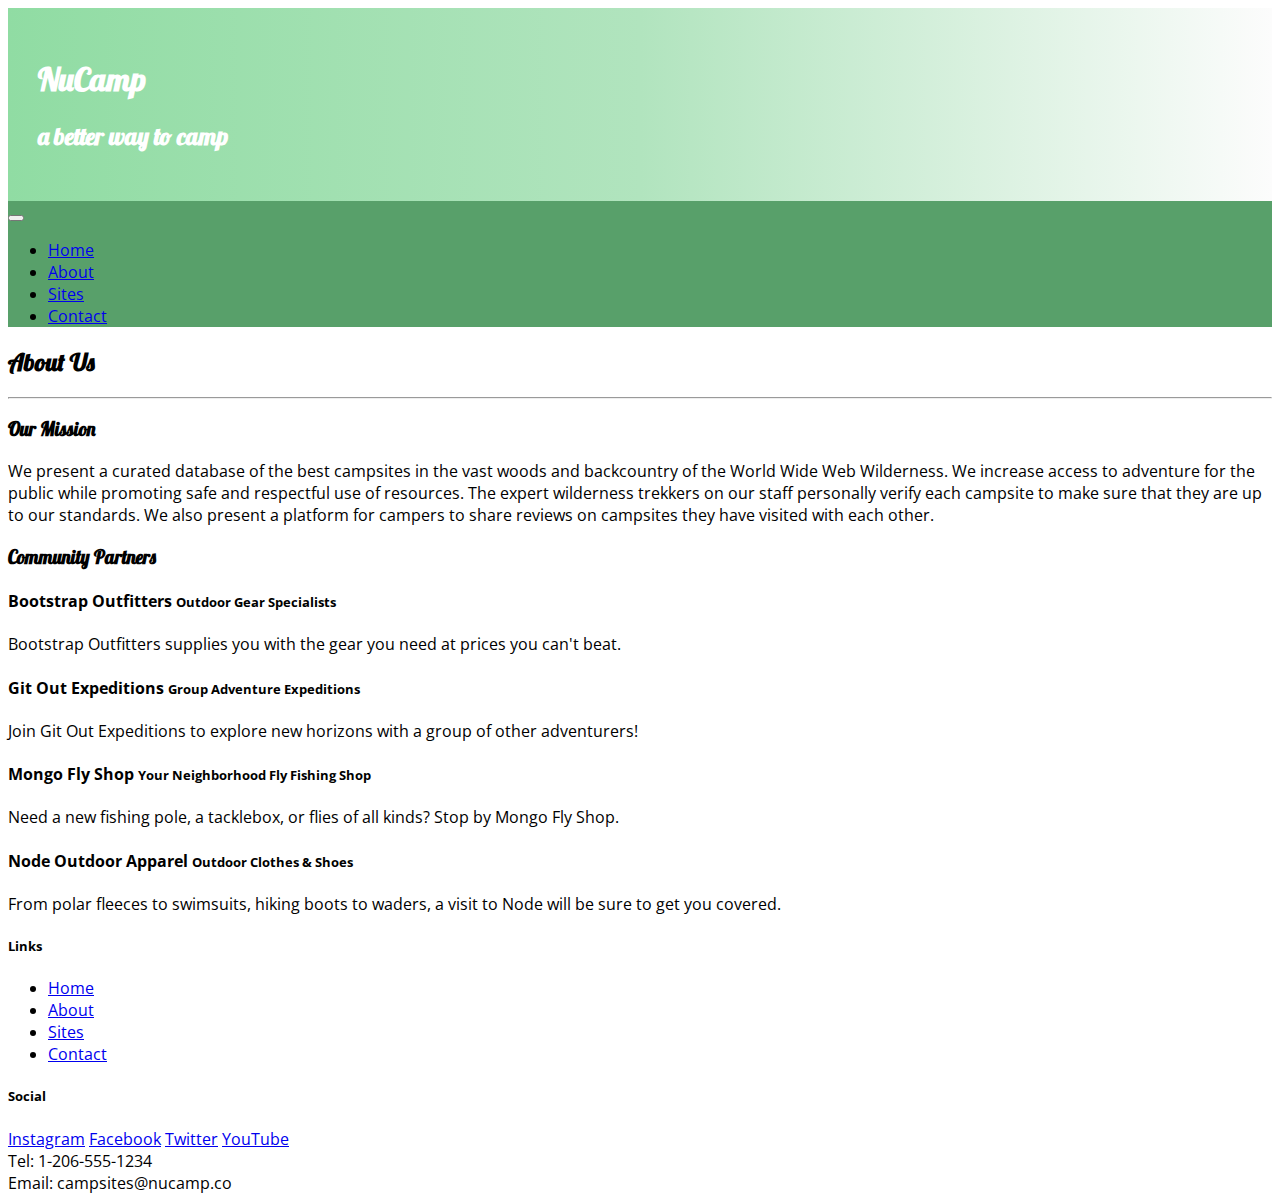
==== aboutUs.html @ aa4a551c "navbar and styles" ====
<!DOCTYPE html>
<html lang="en">
  <head>
    <!-- Required meta tags always come first -->
    <meta charset="utf-8" />
    <meta name="viewport" content="width=device-width, initial-scale=1" />
    <!-- Bootstrap CSS -->
    <link
      rel="stylesheet"
      href="node_modules/bootstrap/dist/css/bootstrap.min.css"
    />

    <link
      rel="stylesheet"
      href="https://fonts.googleapis.com/css?family=Lobster|Open+Sans"
    />

    <link rel="stylesheet" href="styles.css" />
    <title>NuCamp: A Better Way To Camp</title>
  </head>

  <body>
    <header class="jumbotron jumbotron-fluid">
      <div class="container">
        <div class="row">
          <div class="col">
            <h1 class="mainTitle">NuCamp</h1>
            <h2>a better way to camp</h2>
          </div>
        </div>
      </div>
    </header>

    <nav class="navbar navbar-expand-sm navbar-dark sticky-top">
      <div class="container">
        <button
          class="navbar-toggler"
          type="button"
          data-toggle="collapse"
          data-target="#nucampNavbar"
        >
          <span class="navbar-toggler-icon"></span>
        </button>
        <div class="collapse navbar-collapse" id="nucampNavbar">
          <ul class="navbar-nav">
            <li class="nav-item">
              <a class="nav-link" href="index.html">Home</a>
            </li>
            <li class="nav-item active">
              <a class="nav-link" href="#">About</a>
            </li>
            <li class="nav-item"><a class="nav-link" href="#">Sites</a></li>
            <li class="nav-item"><a class="nav-link" href="#">Contact</a></li>
          </ul>
        </div>
      </div>
    </nav>

    <div class="container">
      <div class="row">
        <div class="col">
          <h2>About Us</h2>
          <hr />
        </div>
      </div>

      <div class="row">
        <div class="col-sm-6 row-content">
          <h3>Our Mission</h3>
          <p>
            We present a curated database of the best campsites in the vast
            woods and backcountry of the World Wide Web Wilderness. We increase
            access to adventure for the public while promoting safe and
            respectful use of resources. The expert wilderness trekkers on our
            staff personally verify each campsite to make sure that they are up
            to our standards. We also present a platform for campers to share
            reviews on campsites they have visited with each other.
          </p>
        </div>
      </div>

      <div class="row">
        <div class="col row-content">
          <h3>Community Partners</h3>
          <h4>Bootstrap Outfitters <small>Outdoor Gear Specialists</small></h4>
          <p class="d-none d-sm-block">
            Bootstrap Outfitters supplies you with the gear you need at prices
            you can't beat.
          </p>
          <h4>
            Git Out Expeditions <small>Group Adventure Expeditions</small>
          </h4>
          <p class="d-none d-sm-block">
            Join Git Out Expeditions to explore new horizons with a group of
            other adventurers!
          </p>
          <h4>
            Mongo Fly Shop <small>Your Neighborhood Fly Fishing Shop</small>
          </h4>
          <p class="d-none d-sm-block">
            Need a new fishing pole, a tacklebox, or flies of all kinds? Stop by
            Mongo Fly Shop.
          </p>
          <h4>Node Outdoor Apparel <small>Outdoor Clothes & Shoes</small></h4>
          <p class="d-none d-sm-block">
            From polar fleeces to swimsuits, hiking boots to waders, a visit to
            Node will be sure to get you covered.
          </p>
        </div>
      </div>
    </div>

    <footer id="footer">
      <div class="container">
        <div class="row">
          <div class="col-4 col-sm-2 offset-1">
            <h5>Links</h5>
            <ul class="list-unstyled">
              <li><a href="index.html">Home</a></li>
              <li><a href="#">About</a></li>
              <li><a href="#">Sites</a></li>
              <li><a href="#">Contact</a></li>
            </ul>
          </div>
          <div class="col-6 col-sm-5 text-center">
            <h5>Social</h5>
            <a href="http://instagram.com/">Instagram</a>
            <a href="http://facebook.com/">Facebook</a>
            <a href="http://twitter.com/">Twitter</a>
            <a href="http://youtube.com/">YouTube</a>
          </div>
          <div class="col-sm-4 text-center">
            Tel: 1-206-555-1234<br />
            Email: campsites@nucamp.co
          </div>
        </div>
      </div>
    </footer>
    <!-- jQuery must come first, then Popper.js, then the Bootstrap JavaScript plugins.-->
    <script src="node_modules/jquery/dist/jquery.slim.min.js"></script>
    <script src="node_modules/popper.js/dist/umd/popper.min.js"></script>
    <script src="node_modules/bootstrap/dist/js/bootstrap.min.js"></script>
  </body>
</html>
---- styles.css ----
body {
  font-family: 'Open Sans', sans-serif;
}
​ h1,
h2,
h3 {
  font-family: 'Lobster', cursive;
}
.mainTitle {
  font-family: 'Lobster', cursive;
}
​ h2 {
  color: #3046c5;
}
​ header h2 {
  color: #cec8ff;
}
​ footer,
.footer {
  background-image: linear-gradient(white, #b1e4be);
  padding: 20px 0;
}
​ .jumbotron,
.jumbotron-fluid {
  margin-bottom: 0;
  padding: 30px;
  background-image: linear-gradient(to right, #90dca3, #b1e4be, #fcfcfc);
  color: white;
}
/* header {
  padding: 30px;
  background-image: linear-gradient(to right, #105709, #256b2e, #4f9561);
  color: white;
} */
​ .row-content {
  padding: 50px 0;
  border-bottom: 1px ridge;
  min-height: 200px;
}
.navbar {
  background-color: #58a06a;
}
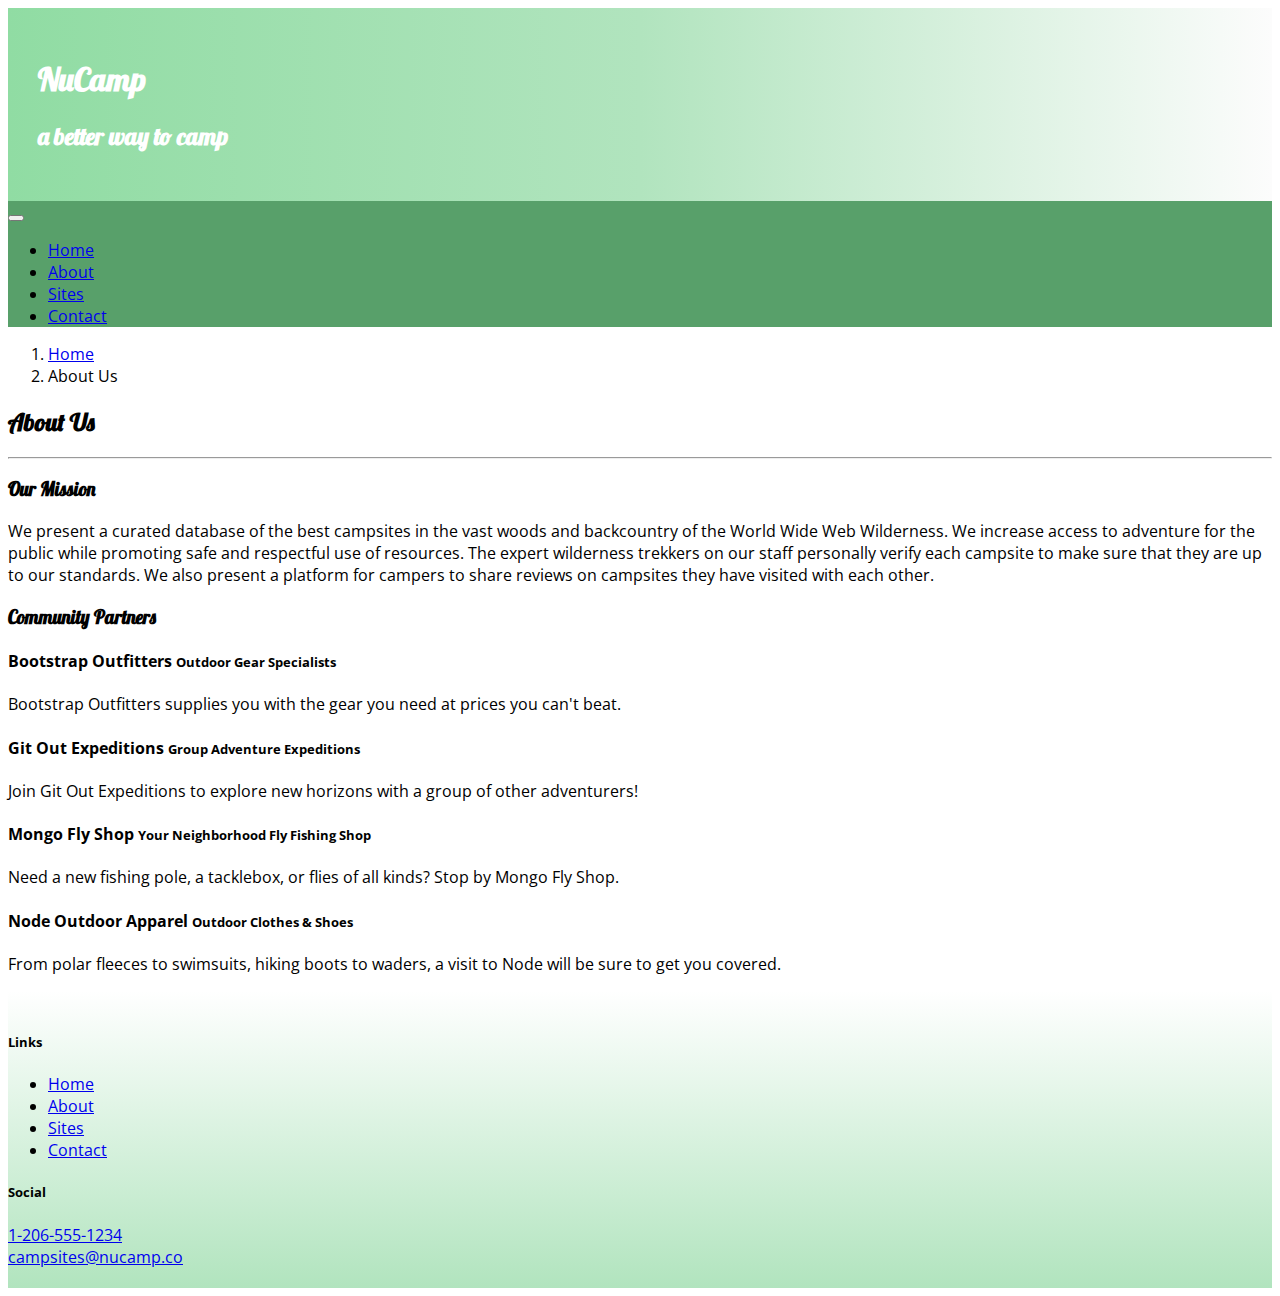
==== commit 1f0569fa: "added contact page and updated links" ====
--- a/aboutUs.html
+++ b/aboutUs.html
@@ -8,6 +8,10 @@
     <link
       rel="stylesheet"
       href="node_modules/bootstrap/dist/css/bootstrap.min.css"
+    />
+    <link
+      rel="stylesheet"
+      href="node_modules/font-awesome/css/font-awesome.min.css"
     />
 
     <link
@@ -43,18 +47,40 @@
         </button>
         <div class="collapse navbar-collapse" id="nucampNavbar">
           <ul class="navbar-nav">
-            <li class="nav-item">
-              <a class="nav-link" href="index.html">Home</a>
+            <li class="nav-item ">
+              <a class="nav-link" href="index.html"
+                ><i class="fa fa-home fa-lg"></i> Home</a
+              >
             </li>
             <li class="nav-item active">
-              <a class="nav-link" href="#">About</a>
+              <a class="nav-link" href="#"
+                ><i class="fa fa-info fa-lg"></i> About</a
+              >
             </li>
-            <li class="nav-item"><a class="nav-link" href="#">Sites</a></li>
-            <li class="nav-item"><a class="nav-link" href="#">Contact</a></li>
+            <li class="nav-item">
+              <a class="nav-link" href="#"
+                ><i class="fa fa-list fa-lg"></i> Sites</a
+              >
+            </li>
+            <li class="nav-item">
+              <a class="nav-link" href="contactus.html"
+                ><i class="fa fa-address-card fa-lg"></i> Contact</a
+              >
+            </li>
           </ul>
         </div>
       </div>
     </nav>
+    <div class="container">
+      <div class="row">
+        <div class="col">
+          <ol class="breadcrumb">
+            <li class="breadcrumb-item"><a href="index.html">Home</a></li>
+            <li class="breadcrumb-item active">About Us</li>
+          </ol>
+        </div>
+      </div>
+    </div>
 
     <div class="container">
       <div class="row">
@@ -110,7 +136,7 @@
       </div>
     </div>
 
-    <footer id="footer">
+    <footer class="footer">
       <div class="container">
         <div class="row">
           <div class="col-4 col-sm-2 offset-1">
@@ -119,19 +145,28 @@
               <li><a href="index.html">Home</a></li>
               <li><a href="#">About</a></li>
               <li><a href="#">Sites</a></li>
-              <li><a href="#">Contact</a></li>
+              <li><a href="contactus.html">Contact</a></li>
             </ul>
           </div>
           <div class="col-6 col-sm-5 text-center">
             <h5>Social</h5>
-            <a href="http://instagram.com/">Instagram</a>
-            <a href="http://facebook.com/">Facebook</a>
-            <a href="http://twitter.com/">Twitter</a>
-            <a href="http://youtube.com/">YouTube</a>
+            <a href="http://instagram.com/"
+              ><i class="fa fa-instagram fa-lg"></i
+            ></a>
+            <a href="http://facebook.com/"
+              ><i class="fa fa-facebook fa-lg"></i
+            ></a>
+            <a href="http://twitter.com/"
+              ><i class="fa fa-twitter fa-lg"></i
+            ></a>
+            <a href="http://youtube.com/"
+              ><i class="fa fa-youtube fa-lg"></i
+            ></a>
           </div>
           <div class="col-sm-4 text-center">
-            Tel: 1-206-555-1234<br />
-            Email: campsites@nucamp.co
+            <div class="col-sm-4 text-center">
+              <a role="button" class="btn btn-link" href="tel:+12065551234"><i class="fa fa-phone"></i> 1-206-555-1234</a><br />
+              <a role="button" class="btn btn-link" href="mailto:campsites@nucamp.co"><i class="fa fa-envelope-o"></i> campsites@nucamp.co</a>
           </div>
         </div>
       </div>
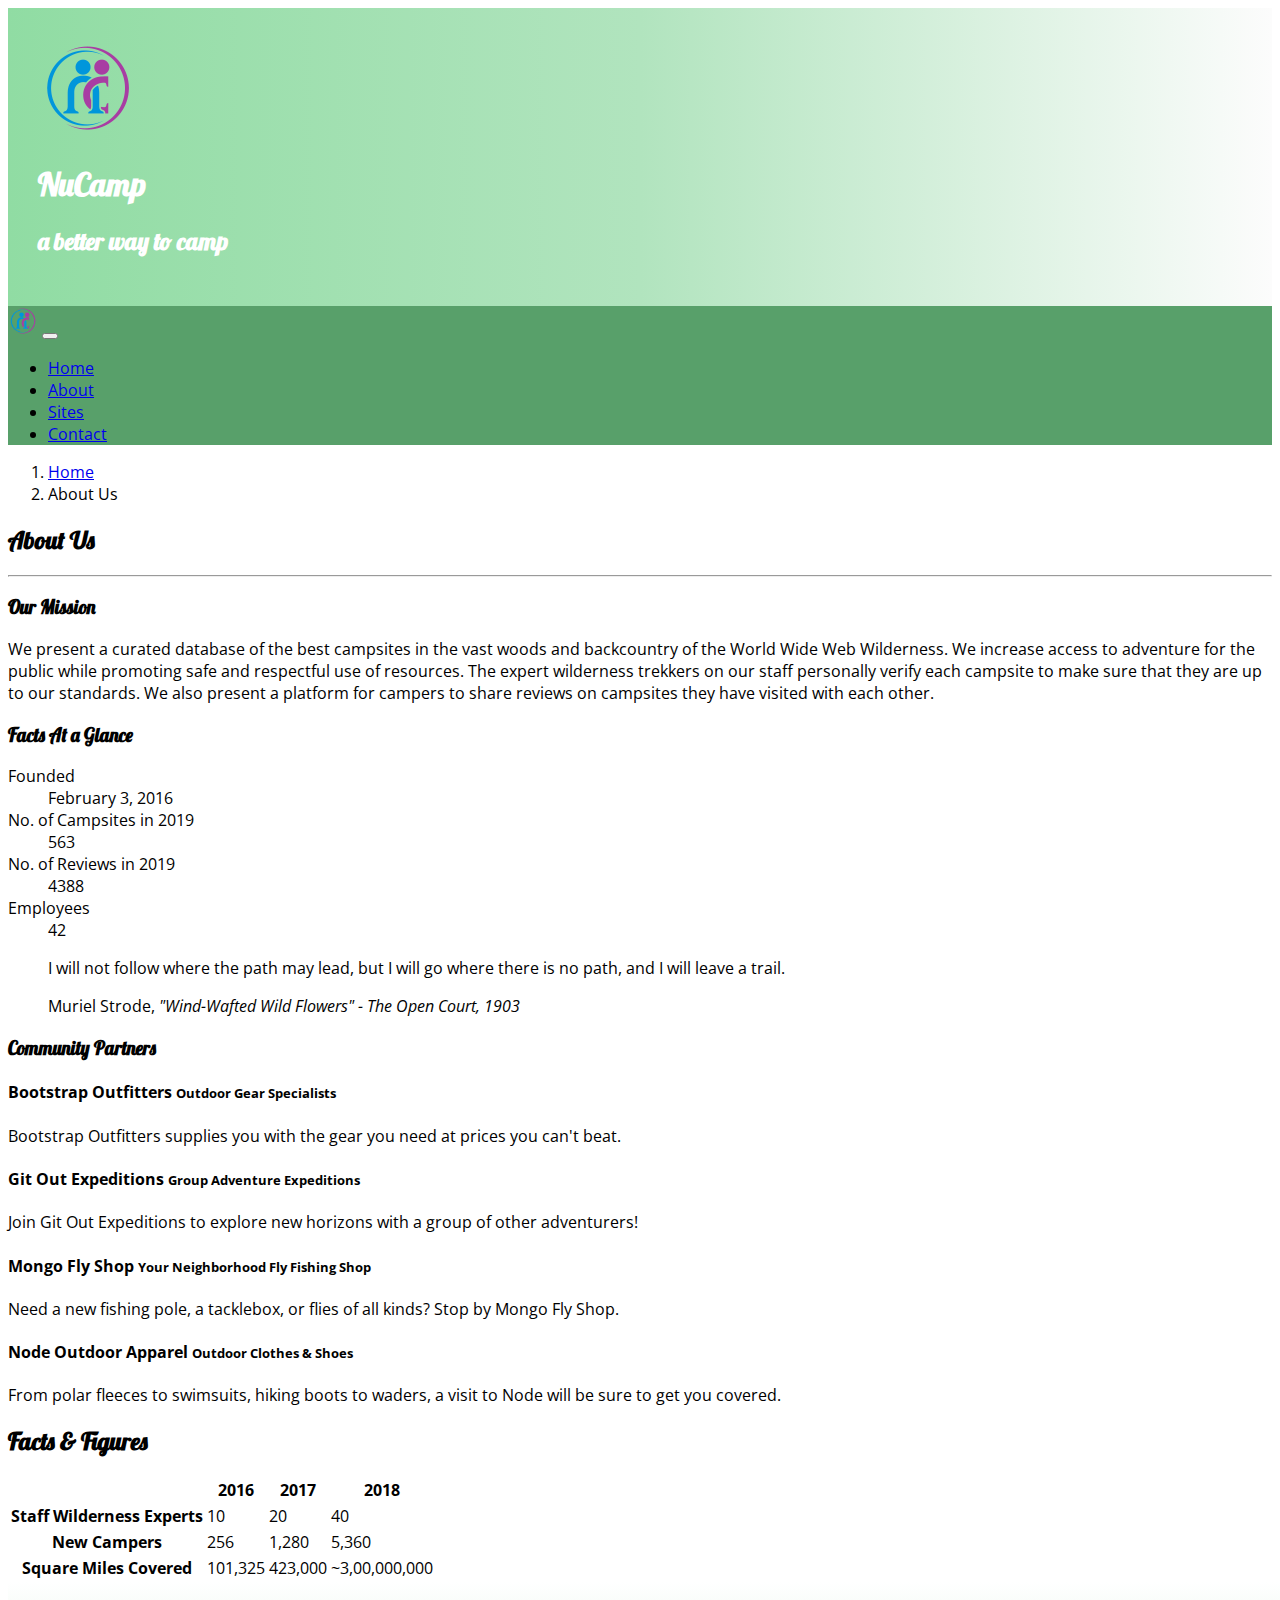
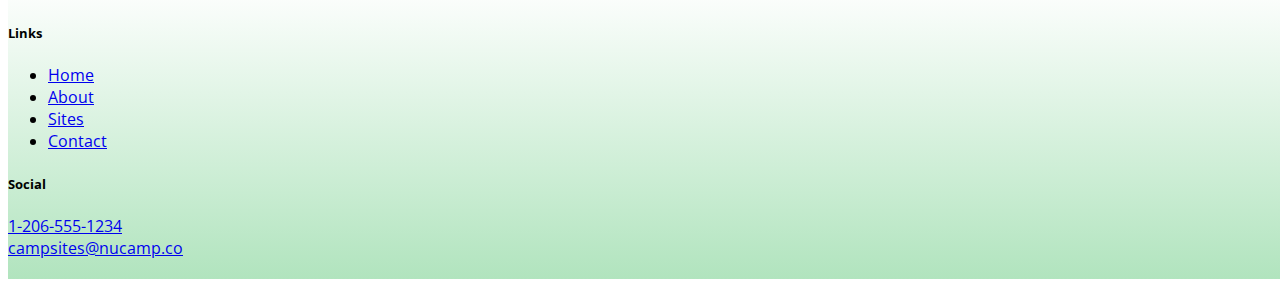
==== commit 83df7b5b: "adding images" ====
--- a/aboutUs.html
+++ b/aboutUs.html
@@ -26,7 +26,11 @@
   <body>
     <header class="jumbotron jumbotron-fluid">
       <div class="container">
+        
         <div class="row">
+          <div class="col-4 col-sm-3 col-md-2 align-self-center">
+            <a href="index.html"><img src="img/logo.png" class="img-fluid" /></a>
+         </div>
           <div class="col">
             <h1 class="mainTitle">NuCamp</h1>
             <h2>a better way to camp</h2>
@@ -37,6 +41,7 @@
 
     <nav class="navbar navbar-expand-sm navbar-dark sticky-top">
       <div class="container">
+        <a class="navbar-brand" href="#"><img src="img/logo.png" height="30" width="30" /></a> 
         <button
           class="navbar-toggler"
           type="button"
@@ -93,17 +98,36 @@
       <div class="row">
         <div class="col-sm-6 row-content">
           <h3>Our Mission</h3>
-          <p>
-            We present a curated database of the best campsites in the vast
-            woods and backcountry of the World Wide Web Wilderness. We increase
-            access to adventure for the public while promoting safe and
-            respectful use of resources. The expert wilderness trekkers on our
-            staff personally verify each campsite to make sure that they are up
-            to our standards. We also present a platform for campers to share
-            reviews on campsites they have visited with each other.
-          </p>
-        </div>
-      </div>
+                <p>We present a curated database of the best campsites in the vast woods and backcountry of the World Wide Web Wilderness. We increase access to adventure for the public while promoting safe and respectful use of resources. The expert wilderness trekkers on our staff personally verify each campsite to make sure that they are up to our standards. We also present a platform for campers to share reviews on campsites they have visited with  each other.</p>
+            </div>
+            <div class="col-sm-6">
+                <div class="card">
+                    <h3 class="card-header bg-secondary text-white">Facts At a Glance</h3>
+                    <div class="card-body">
+                        <dl class="row">
+                            <dt class="col-6">Founded</dt>
+                            <dd class="col-6">February 3, 2016</dd>
+                            <dt class="col-6">No. of Campsites in 2019</dt>
+                            <dd class="col-6">563</dd>
+                            <dt class="col-6">No. of Reviews in 2019</dt>
+                            <dd class="col-6">4388</dd>
+                            <dt class="col-6">Employees</dt>
+                            <dd class="col-6">42</dd>
+                        </dl>
+                    </div>
+                </div>
+            </div>
+            <div class="col">
+              <div class="card card-body bg-light mt-3">
+                  <blockquote class="blockquote">
+                      <p class="mb-0">I will not follow where the path may lead, but I will go where there is no path, and I will leave a trail.</p>
+                      <footer class="blockquote-footer">Muriel Strode,
+                          <cite title="Source Title">"Wind-Wafted Wild Flowers" -
+                          The Open Court, 1903</cite>
+                      </footer>
+                  </blockquote>
+          </div>
+          </div>   
 
       <div class="row">
         <div class="col row-content">
@@ -134,9 +158,48 @@
           </p>
         </div>
       </div>
+
+      
     </div>
-
-    <footer class="footer">
+    <div class="row row-content">
+      <div class="col-sm-9 tableClass">
+        <h2>Facts &amp; Figures</h2>
+        <div class="table-responsive">
+               <table class="table table-striped">
+            <thead>
+                <tr class="bg-primary text-light">
+                    <th></th>
+                    <th>2016</th>
+                    <th>2017</th>
+                    <th>2018</th>
+                </tr>
+                </thead>
+            <tbody class="table-primary">
+                      <tr>
+                          <th>Staff Wilderness Experts</th>
+                          <td>10</td>
+                          <td>20</td>
+                          <td>40</td>
+                      </tr>
+                      <tr>
+                          <th>New Campers</th>
+                          <td>256</td>
+                          <td>1,280</td>
+                          <td>5,360</td>
+                      </tr>
+                      <tr>
+                          <th>Square Miles Covered</th>
+                          <td>101,325</td>
+                          <td>423,000</td>
+                          <td>~3,00,000,000</td>
+                      </tr>
+                  </tbody>
+              </table>
+          </div>                
+      </div>
+ </div> 
+
+    <div class="footer">
       <div class="container">
         <div class="row">
           <div class="col-4 col-sm-2 offset-1">
@@ -170,7 +233,7 @@
           </div>
         </div>
       </div>
-    </footer>
+    </div>
     <!-- jQuery must come first, then Popper.js, then the Bootstrap JavaScript plugins.-->
     <script src="node_modules/jquery/dist/jquery.slim.min.js"></script>
     <script src="node_modules/popper.js/dist/umd/popper.min.js"></script>
--- a/styles.css
+++ b/styles.css
@@ -19,6 +19,7 @@
 .footer {
   background-image: linear-gradient(white, #b1e4be);
   padding: 20px 0;
+  width: 100vw;
 }
 ​ .jumbotron,
 .jumbotron-fluid {
@@ -40,3 +41,6 @@
 .navbar {
   background-color: #58a06a;
 }
+.tableClass {
+  margin: 0 auto;
+}
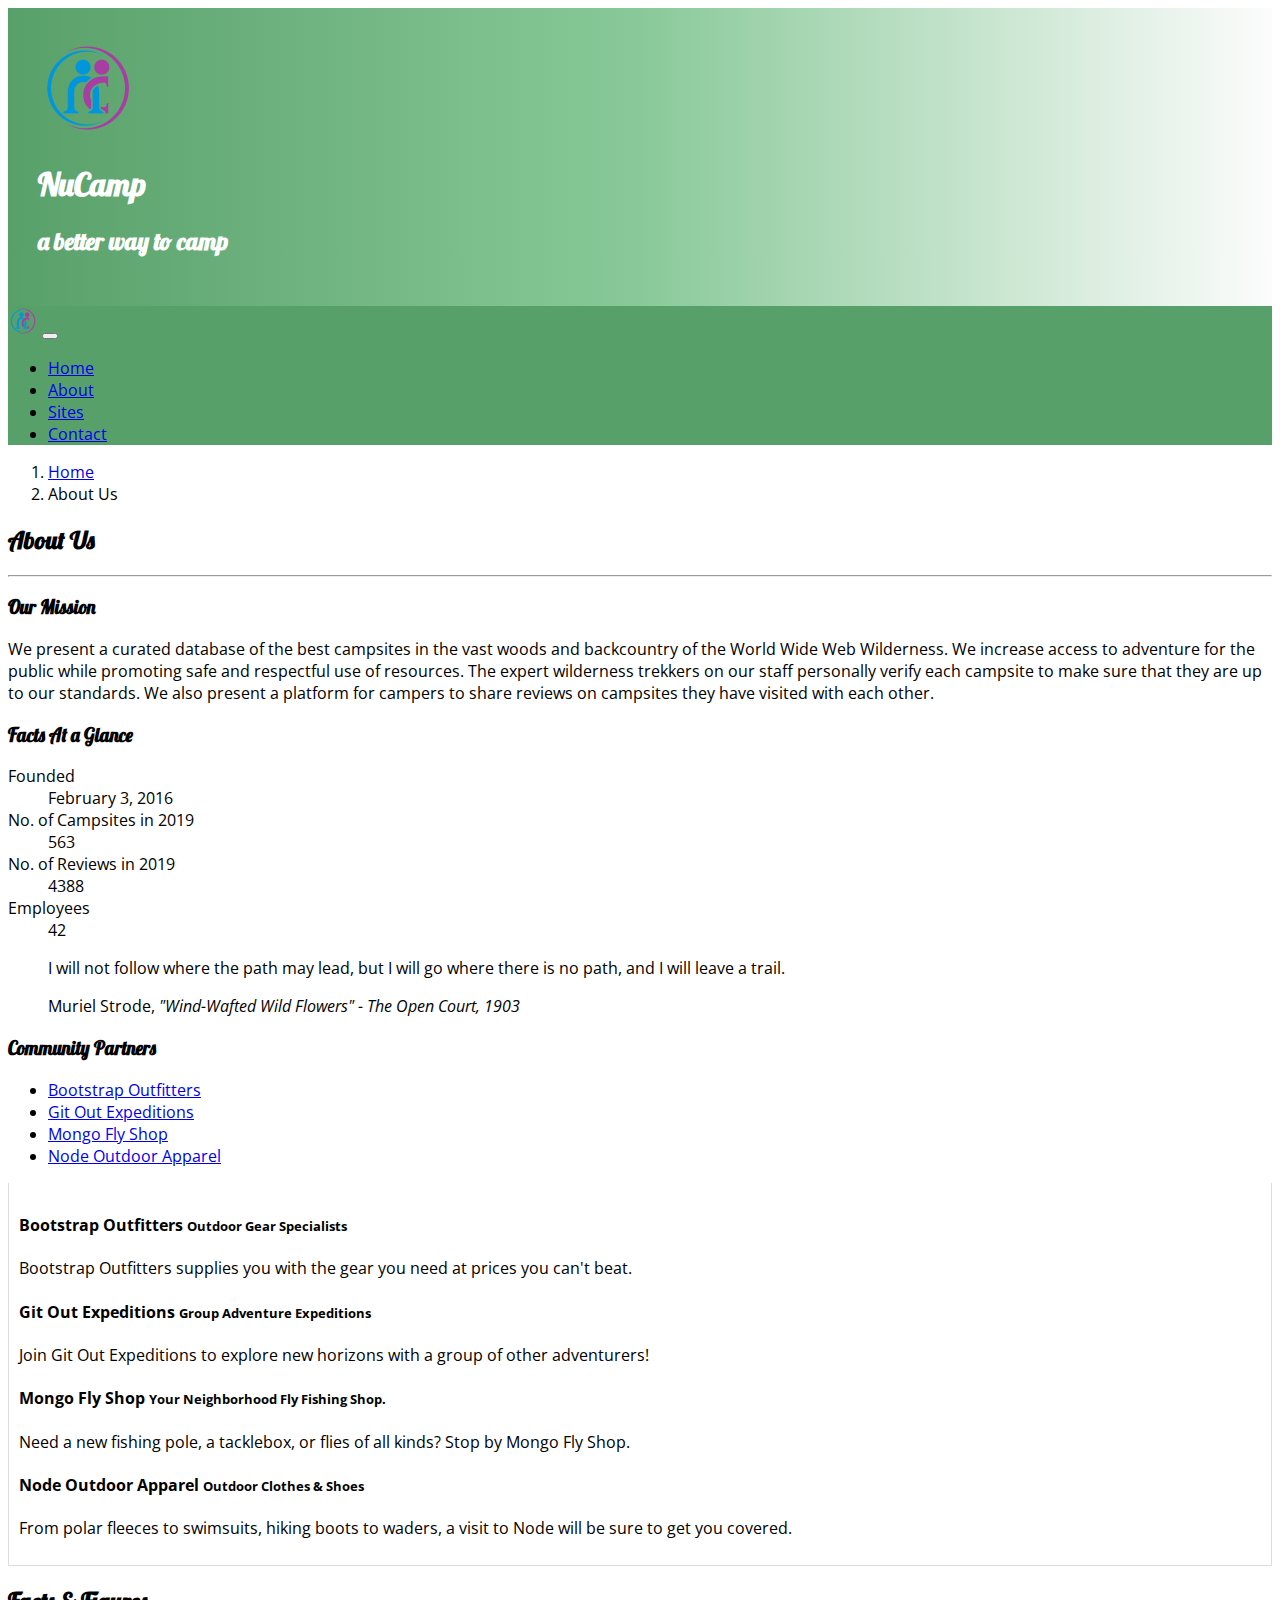
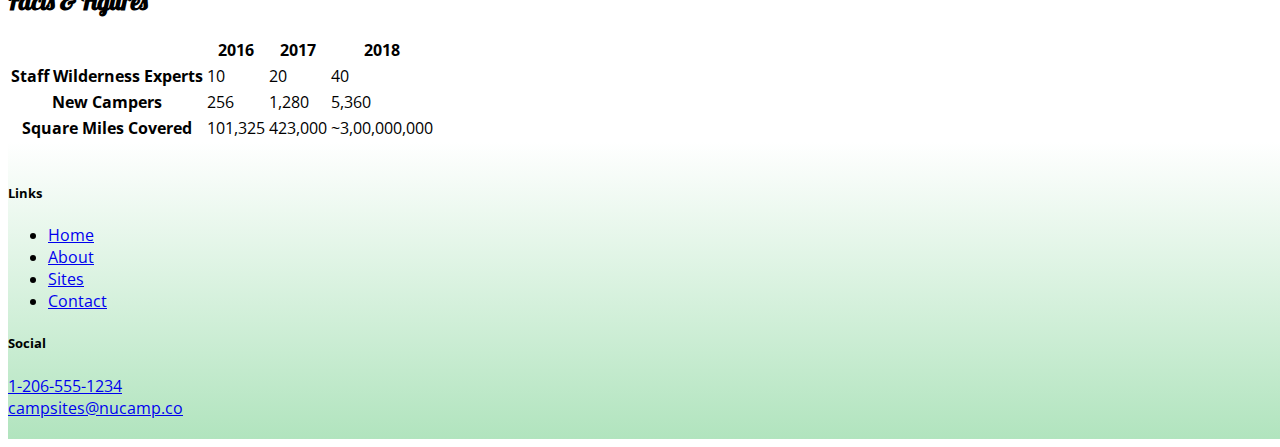
==== commit 6b6b37ef: "about us tabs" ====
--- a/aboutUs.html
+++ b/aboutUs.html
@@ -132,30 +132,38 @@
       <div class="row">
         <div class="col row-content">
           <h3>Community Partners</h3>
-          <h4>Bootstrap Outfitters <small>Outdoor Gear Specialists</small></h4>
-          <p class="d-none d-sm-block">
-            Bootstrap Outfitters supplies you with the gear you need at prices
-            you can't beat.
-          </p>
-          <h4>
-            Git Out Expeditions <small>Group Adventure Expeditions</small>
-          </h4>
-          <p class="d-none d-sm-block">
-            Join Git Out Expeditions to explore new horizons with a group of
-            other adventurers!
-          </p>
-          <h4>
-            Mongo Fly Shop <small>Your Neighborhood Fly Fishing Shop</small>
-          </h4>
-          <p class="d-none d-sm-block">
-            Need a new fishing pole, a tacklebox, or flies of all kinds? Stop by
-            Mongo Fly Shop.
-          </p>
-          <h4>Node Outdoor Apparel <small>Outdoor Clothes & Shoes</small></h4>
-          <p class="d-none d-sm-block">
-            From polar fleeces to swimsuits, hiking boots to waders, a visit to
-            Node will be sure to get you covered.
-          </p>
+          <ul class="nav nav-tabs">
+            <li class="nav-item">
+              <a class="nav-link active" href="#bootstrap" role="tab" data-toggle="tab">Bootstrap Outfitters</a>
+            </li>
+            <li class="nav-item">
+              <a class="nav-link" href="#git" role="tab" data-toggle="tab">Git Out Expeditions</a>
+            </li>
+            <li class="nav-item">
+              <a class="nav-link" href="#mongo" role="tab" data-toggle="tab">Mongo Fly Shop</a>
+            </li>
+            <li class="nav-item">
+              <a class="nav-link" href="#node" role="tab" data-toggle="tab">Node Outdoor Apparel</a>
+            </li>
+        </ul>
+        <div class="tab-content">
+          <div role="tabpanel" class="tab-pane fade show active" id="bootstrap">
+            <h4>Bootstrap Outfitters <small>Outdoor Gear Specialists</small></h4>
+            <p class="d-none d-sm-block">Bootstrap Outfitters supplies you with the gear you need at prices you can't beat.</p>
+        </div>
+        <div role="tabpanel" class="tab-pane fade" id="git">
+            <h4>Git Out Expeditions <small>Group Adventure Expeditions</small></h4>
+            <p class="d-none d-sm-block">Join Git Out Expeditions to explore new horizons with a group of other adventurers!</p>
+        </div>
+        <div role="tabpanel" class="tab-pane fade" id="mongo">
+            <h4>Mongo Fly Shop <small>Your Neighborhood Fly Fishing Shop.</small></h4>
+            <p class="d-none d-sm-block">Need a new fishing pole, a tacklebox, or flies of all kinds? Stop by Mongo Fly Shop.</p>
+        </div>
+        <div role="tabpanel" class="tab-pane fade" id="node">
+            <h4>Node Outdoor Apparel <small>Outdoor Clothes & Shoes</small></h4>
+            <p class="d-none d-sm-block">From polar fleeces to swimsuits, hiking boots to waders, a visit to Node will be sure to get you covered.</p>
+        </div>
+        </div>
         </div>
       </div>
 
--- a/styles.css
+++ b/styles.css
@@ -9,8 +9,9 @@
 .mainTitle {
   font-family: 'Lobster', cursive;
 }
-​ h2 {
-  color: #3046c5;
+​ .card-header,
+.bg-info {
+  background-color: #58a06a !important;
 }
 ​ header h2 {
   color: #cec8ff;
@@ -25,7 +26,7 @@
 .jumbotron-fluid {
   margin-bottom: 0;
   padding: 30px;
-  background-image: linear-gradient(to right, #90dca3, #b1e4be, #fcfcfc);
+  background-image: linear-gradient(to right, #58a06a, #89c999, #fcfcfc);
   color: white;
 }
 /* header {
@@ -44,3 +45,8 @@
 .tableClass {
   margin: 0 auto;
 }
+.tab-content {
+  border: 1px solid #ddd;
+  border-top: none;
+  padding: 10px;
+}
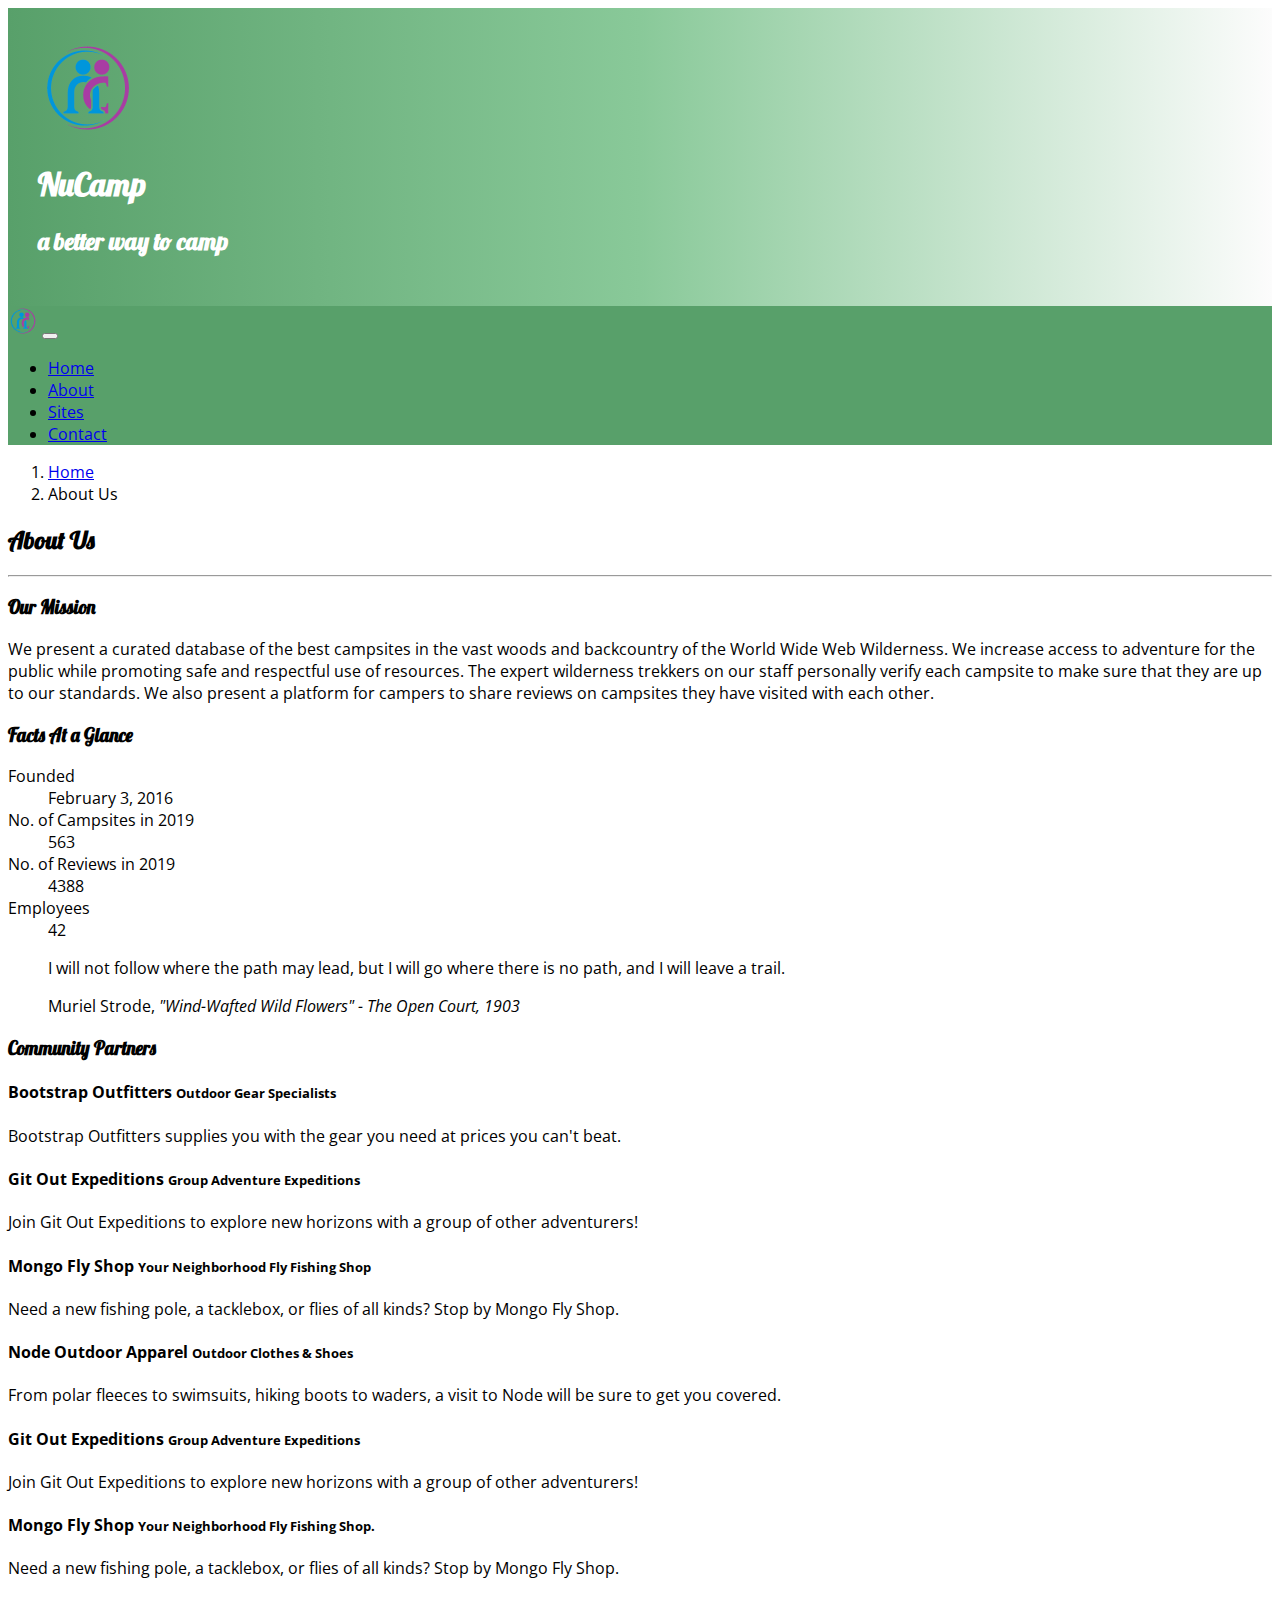
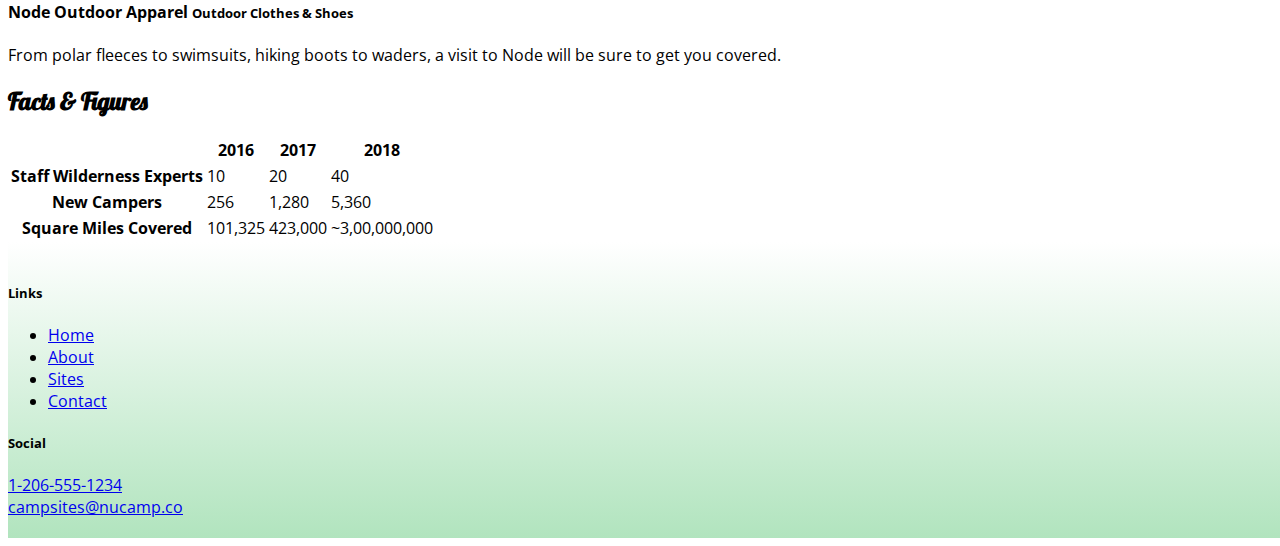
==== commit 89c4af80: "accordion" ====
--- a/aboutUs.html
+++ b/aboutUs.html
@@ -132,24 +132,61 @@
       <div class="row">
         <div class="col row-content">
           <h3>Community Partners</h3>
-          <ul class="nav nav-tabs">
-            <li class="nav-item">
-              <a class="nav-link active" href="#bootstrap" role="tab" data-toggle="tab">Bootstrap Outfitters</a>
-            </li>
-            <li class="nav-item">
-              <a class="nav-link" href="#git" role="tab" data-toggle="tab">Git Out Expeditions</a>
-            </li>
-            <li class="nav-item">
-              <a class="nav-link" href="#mongo" role="tab" data-toggle="tab">Mongo Fly Shop</a>
-            </li>
-            <li class="nav-item">
-              <a class="nav-link" href="#node" role="tab" data-toggle="tab">Node Outdoor Apparel</a>
-            </li>
-        </ul>
-        <div class="tab-content">
-          <div role="tabpanel" class="tab-pane fade show active" id="bootstrap">
-            <h4>Bootstrap Outfitters <small>Outdoor Gear Specialists</small></h4>
-            <p class="d-none d-sm-block">Bootstrap Outfitters supplies you with the gear you need at prices you can't beat.</p>
+          
+        <div id="accordion">
+          <div role="tab" class="card-header">
+            <h4>
+                <a data-toggle="collapse" data-target="#bootstrap">
+                    Bootstrap Outfitters <small>Outdoor Gear Specialists</small>
+                </a>
+            </h4>
+            <div class="collapse show" id="bootstrap" data-parent="#accordion">
+                <div class="card-body">
+                    <p class="d-none d-sm-block">Bootstrap Outfitters supplies you with the gear you need at prices you can't beat.</p>
+                </div>
+            </div>
+            <div class="card">
+              <div role="tab" class="card-header">
+                  <h4>
+                      <a class="collapsed" data-toggle="collapse" data-target="#git">
+                          Git Out Expeditions <small>Group Adventure Expeditions</small>
+                      </a>
+                  </h4>
+                  <div class="collapse" id="git" data-parent="#accordion">
+                      <div class="card-body">
+                          <p class="d-none d-sm-block">Join Git Out Expeditions to explore new horizons with a group of other adventurers!</p>
+                     </div>
+                  </div>
+              </div>
+          </div>
+          <div class="card">
+             <div role="tab" class="card-header">
+                  <h4>
+                      <a class="collapsed" data-toggle="collapse" data-target="#mongo">
+                          Mongo Fly Shop <small>Your Neighborhood Fly Fishing Shop</small>
+                      </a>
+                  </h4>
+                  <div class="collapse" id="mongo" data-parent="#accordion">
+                      <div class="card-body">
+                          <p class="d-none d-sm-block">Need a new fishing pole, a tacklebox, or flies of all kinds? Stop by Mongo Fly Shop.</p>
+                      </div>
+                  </div>
+              </div>
+          </div>
+          <div class="card">
+              <div role="tab" class="card-header">
+                  <h4>
+                      <a class="collapsed" data-toggle="collapse" data-target="#node">
+                          Node Outdoor Apparel <small>Outdoor Clothes & Shoes</small>
+                      </a>
+                  </h4>
+                  <div class="collapse" id="node" data-parent="#accordion">
+                      <div class="card-body">
+                          <p class="d-none d-sm-block">From polar fleeces to swimsuits, hiking boots to waders, a visit to Node will be sure to get you covered.</p>
+                      </div>
+                  </div>
+              </div>
+          </div> 
         </div>
         <div role="tabpanel" class="tab-pane fade" id="git">
             <h4>Git Out Expeditions <small>Group Adventure Expeditions</small></h4>
--- a/styles.css
+++ b/styles.css
@@ -45,8 +45,3 @@
 .tableClass {
   margin: 0 auto;
 }
-.tab-content {
-  border: 1px solid #ddd;
-  border-top: none;
-  padding: 10px;
-}
